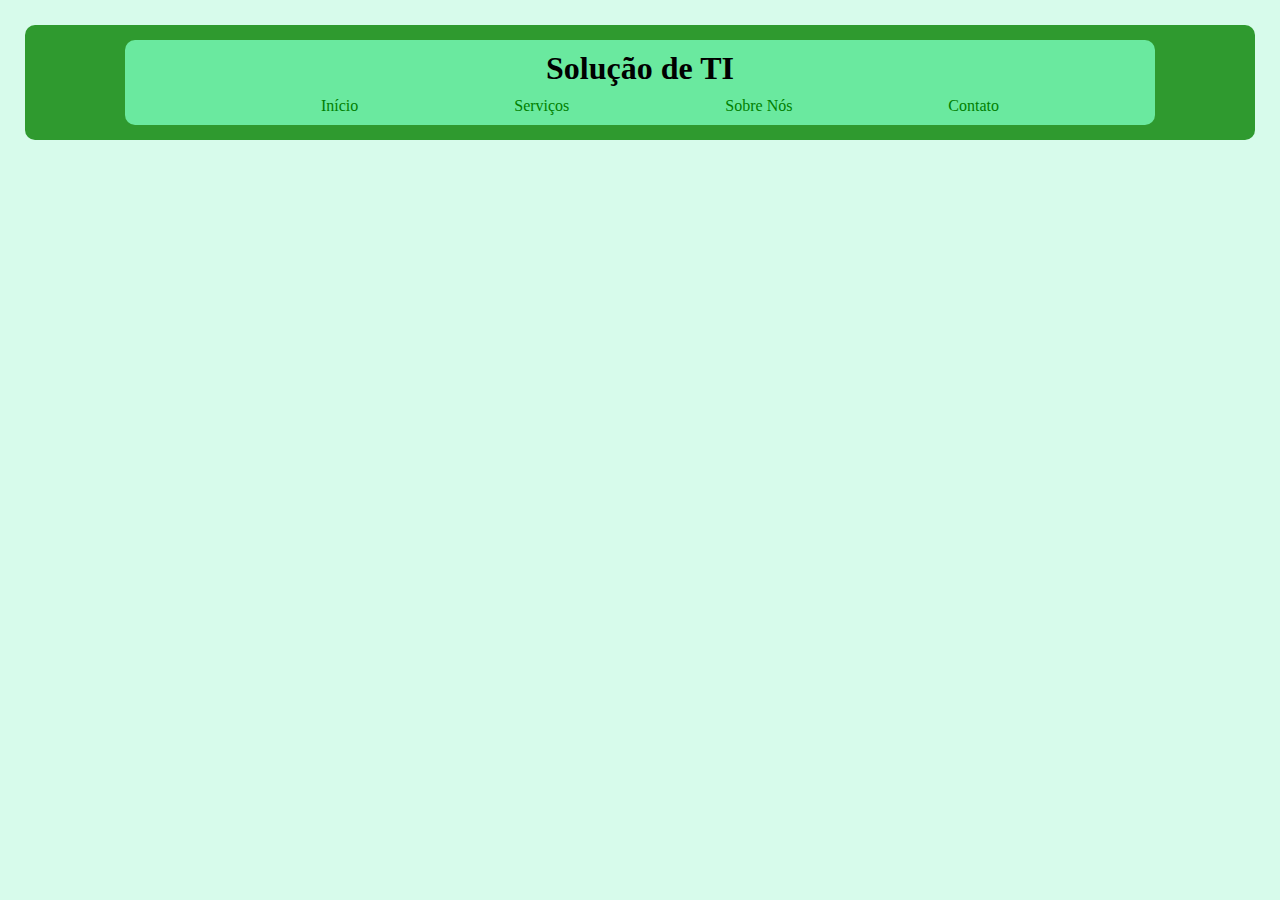
==== ProjetoDaPrimeiraAula/index.html @ 75d31865 "Começo da minha aula" ====
<!DOCTYPE html>
<html lang="pt-br">

<head>
    <meta charset="UTF-8">
    <meta name="viewport" content="width=device-width, initial-scale=1.0">
    <link rel="stylesheet" type="text/css" href="/src/style.css">
    <title>Document</title>
</head> 

<body>

    <header>
        <div class="box">
            <div class="pika">
                <h1 class="Titulo">Solução de TI</h1>
                <nav>
                    <ul class="contenierCabeca">
                        <li><a href="#">Início</a></li>
                        <li><a href="#">Serviços</a></li>
                        <li><a href="#">Sobre Nós</a></li>
                        <li><a href="#">Contato</a></li>
                    </ul>
                </nav>
            </div>
        </div>
    </header>

    <main>
        <div>
            <h1></h1>
        </div>
    </main>

</body>

</html>
---- src/style.css ----
*{
    list-style: none;
    margin: 0; 
    text-decoration: none;
}

a{
    color: green;
}


body{
    background-color: rgb(215, 251, 235);
}

/* cabeça */

.contenierCabeca {
    display: flex;
    align-items: center;
    justify-content:  space-evenly;
    padding-bottom:10px ;
    padding-top:10px;

}


.Titulo {
    display: flex;
    justify-content: center;
    padding-top: 10px;
}

.pika{
    background-color: rgb(106, 233, 159);
    margin-top: 0px;
    margin-left: 100px;
    margin-top: 10px;
    margin-right: 100px;
    border-radius: 10px;
    
}

.box{
    background-color: rgb(47, 154, 47);
    margin: 25px;
    padding-top: 5px;
    padding-bottom: 15px;
    border-radius: 10px;
}
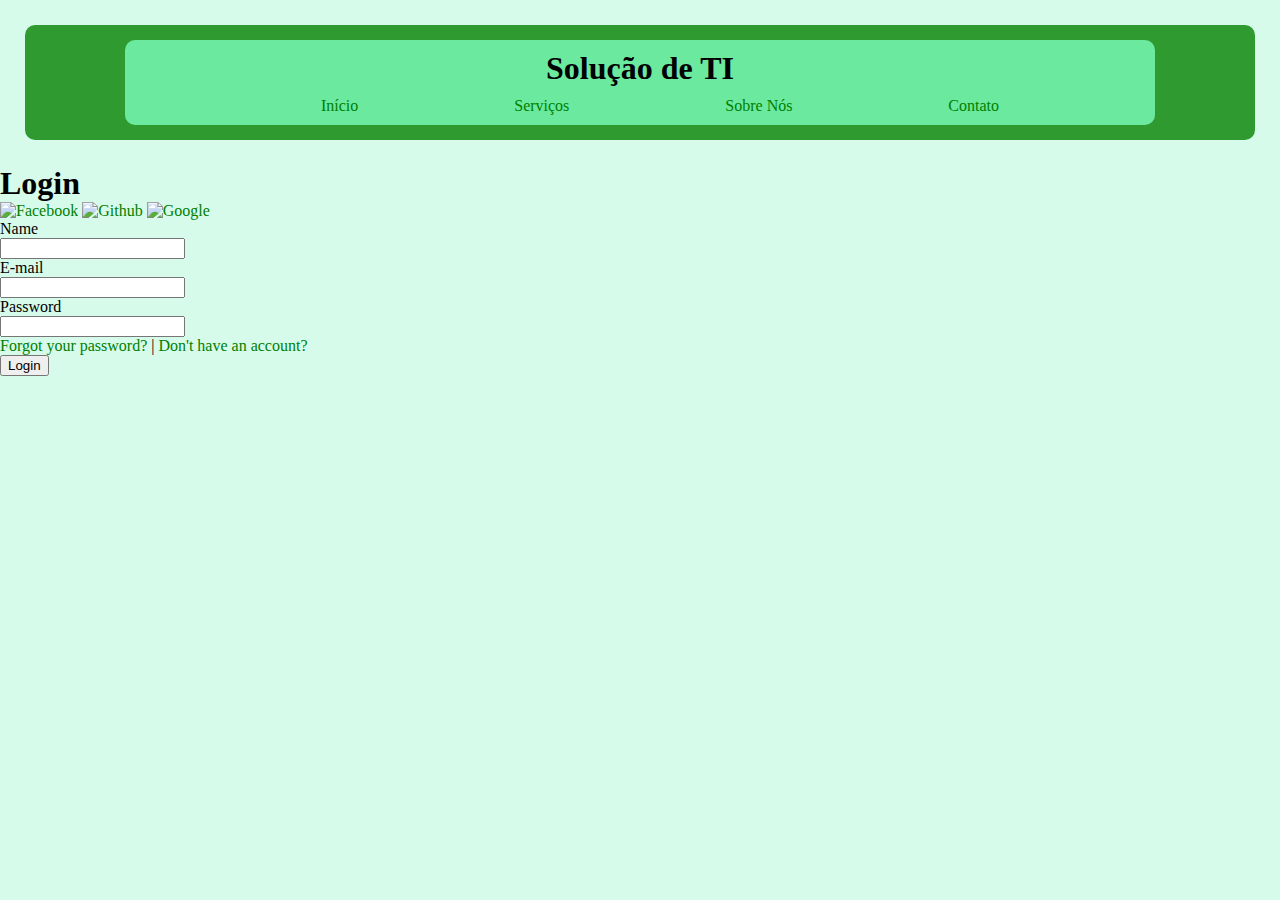
==== commit 735ede86: "Formativa1" ====
--- a/ProjetoDaPrimeiraAula/index.html
+++ b/ProjetoDaPrimeiraAula/index.html
@@ -4,7 +4,7 @@
 <head>
     <meta charset="UTF-8">
     <meta name="viewport" content="width=device-width, initial-scale=1.0">
-    <link rel="stylesheet" type="text/css" href="/src/style.css">
+    <link rel="stylesheet" type="text/css" href="style.css">
     <title>Document</title>
 </head> 
 
@@ -27,9 +27,72 @@
     </header>
 
     <main>
-        <div>
-            <h1></h1>
-        </div>
+            <div class="contanier_login">
+                <form id="login_form">
+                    <div id="form_header">
+                        <h1>Login</h1>
+                        <i id="mode_icon" class="fa-solid fa-moon"></i>
+                    </div>
+        
+                    <div id="social_media">
+                        <a href="#">
+                            <img src="img/facebook.png" alt="Facebook">
+                        </a>
+        
+                        <a href="#">
+                            <img src="img/github.png" alt="Github">
+                        </a>
+        
+                        <a href="#">
+                            <img src="img/google.png" alt="Google">
+                        </a>
+                    </div>
+        
+                    <div id="inputs">
+                        <div class="input-box">
+                            <label for="name">
+                                Name
+                                <div class="input-field">
+                                    <i class="fa-solid fa-user"></i>
+                                    <input type="text" id="name" name="name">
+                                </div>
+                            </label>
+                        </div>
+                        <div class="input-box">
+                            <label for="email">
+                                E-mail
+                                <div class="input-field">
+                                    <i class="fa-solid fa-envelope"></i>
+                                    <input type="text" id="email" name="email">
+                                </div>
+                            </label>
+                        </div>
+                        <div class="input-box">
+                            <label for="password">
+                                Password
+                                <div class="input-field">
+                                    <i class="fa-solid fa-key"></i>
+                                    <input type="password" id="password" name="password">
+                                </div>
+                            </label>
+        
+                            <div id="forgot_password">
+                                <a href="#">
+                                    Forgot your password?
+                                </a>
+                                <span>|</span>
+                                <a href="#">
+                                    Don't have an account?
+                                </a>
+                            </div>
+        
+                        </div>
+                    </div>
+        
+                    <button type="submit" id="login_button">
+                        Login
+                    </button>
+            </div>
     </main>
 
 </body>
--- a/ProjetoDaPrimeiraAula/style.css
+++ b/ProjetoDaPrimeiraAula/style.css
@@ -0,0 +1,50 @@
+*{
+    list-style: none;
+    margin: 0; 
+    text-decoration: none;
+}
+
+a{
+    color: green;
+}
+
+
+body{
+    background-color: rgb(215, 251, 235);
+}
+
+/* cabeça */
+
+.contenierCabeca {
+    display: flex;
+    align-items: center;
+    justify-content:  space-evenly;
+    padding-bottom:10px ;
+    padding-top:10px;
+
+}
+
+
+.Titulo {
+    display: flex;
+    justify-content: center;
+    padding-top: 10px;
+}
+
+.pika{
+    background-color: rgb(106, 233, 159);
+    margin-top: 0px;
+    margin-left: 100px;
+    margin-top: 10px;
+    margin-right: 100px;
+    border-radius: 10px;
+    
+}
+
+.box{
+    background-color: rgb(47, 154, 47);
+    margin: 25px;
+    padding-top: 5px;
+    padding-bottom: 15px;
+    border-radius: 10px;
+}